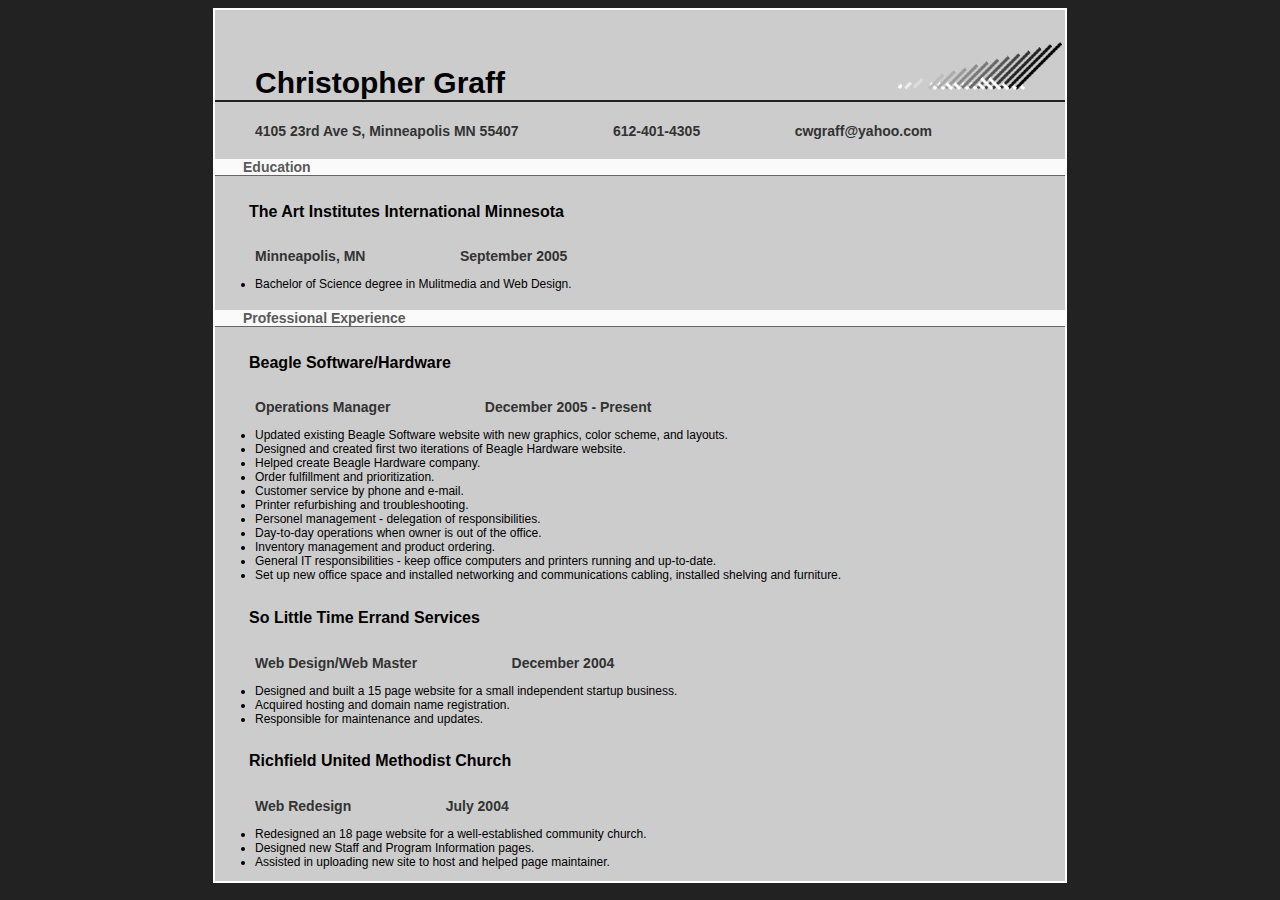
==== index.html @ a7fb1c81 "Upload" ====
<!DOCTYPE html>
<html>
  <head>
    <link rel="stylesheet" href="stylesheet.css">
  </head>
  <body>
  
  <div class="shell">
    <h1>Christopher Graff</h1>
    <div class="details">
      <h6>4105 23rd Ave S, Minneapolis MN 55407</h6>
      <h6>612-401-4305</h6>
      <h6>cwgraff@yahoo.com</h6>
    </div>



    <h4>Education</h4>
	
    <h5>The Art Institutes International Minnesota</h5>
    <div class="details">
      <h6>Minneapolis, MN</h6>
      <h6>September 2005</h6>
    </div>
      <ul>
        <li>Bachelor of Science degree in Mulitmedia and Web Design.</li>
      </ul>


    <h4>Professional Experience</h4>

    <h5>Beagle Software/Hardware</h5>
    <div class="details">
      <h6>Operations Manager</h6>
      <h6>December 2005 - Present</h6>
    </div>
      <ul>
  	    <li>Updated existing Beagle Software website with new graphics, color scheme, and layouts.</li>
        <li>Designed and created first two iterations of Beagle Hardware website.</li>
        <li>Helped create Beagle Hardware company.</li>
        <li>Order fulfillment and prioritization.</li>
        <li>Customer service by phone and e-mail.</li>
        <li>Printer refurbishing and troubleshooting.</li>
        <li>Personel management - delegation of responsibilities.</li>
        <li>Day-to-day operations when owner is out of the office.</li>
        <li>Inventory management and product ordering.</li>
        <li>General IT responsibilities - keep office computers and printers running and up-to-date.</li>
        <li>Set up new office space and installed networking and communications cabling, installed shelving and furniture.</li>
    </ul>
	
    <h5>So Little Time Errand Services</h5>
    <div class="details">
      <h6>Web Design/Web Master</h6>
      <h6>December 2004</h6>
    </div>
      <ul>
        <li>Designed and built a 15 page website for a small independent startup business.</li>
        <li>Acquired hosting and domain name registration.</li>
        <li>Responsible for maintenance and updates.</li>
      </ul>

    <h5>Richfield United Methodist Church</h5>
    <div class="details">
      <h6>Web Redesign</h6>
      <h6>July 2004</h6>
    </div>
      <ul>
        <li>Redesigned an 18 page website for a well-established community church.</li>
        <li>Designed new Staff and Program Information pages.</li>
        <li>Assisted in uploading new site to host and helped page maintainer.</li>
      </ul>
  </div>

	
  </body>
</html>
---- stylesheet.css ----
body {
  background-color: #222222;
  font-family: Arial, Verdana, sans-serif;
}

.shell {
  background-color: #cccccc;
  width: 850px;
  border: 2px solid #ffffff;
  margin-top: 0px;
  margin-right: auto;
  margin-left: auto;
}

.details {
  display: inline;
  text-align: right;
  padding-right: 40px;
  padding-top: 0px;
  margin-top: 0px;
}

h6 {
  display: inline;
  font-size: 14px;
  font-weight: bold;
  color: #333333;
  padding-right: 50px;
  padding-left: 40px;
}


h5 {
  color: #000000;
  font-size: 16px;
  font-weight: bold;
  padding-left: 34px;
}

h4 {
  color: #5a5a5a;
  background-color: #fafafa;
  border-bottom: 1px solid #666666;
  font-size: 14px;
  font-weight: bold;
  padding-left: 28px;
}


h3 {
  color: #000000;
  font-size: 14px;
  font-weight: bold;
  padding-left: 40px;
  margin: 0px;
}

h1 {
  color: #000000;
  border-bottom: 2px solid #222222;
  font-size: 30px;
  font-weight: bold;
  padding-left: 40px;
  padding-top: 36px;
  background-image: url('header_pic.jpg');
  background-position: right;
  background-repeat: no-repeat;
}
 
 ul {
  font-size: 12px;
 }
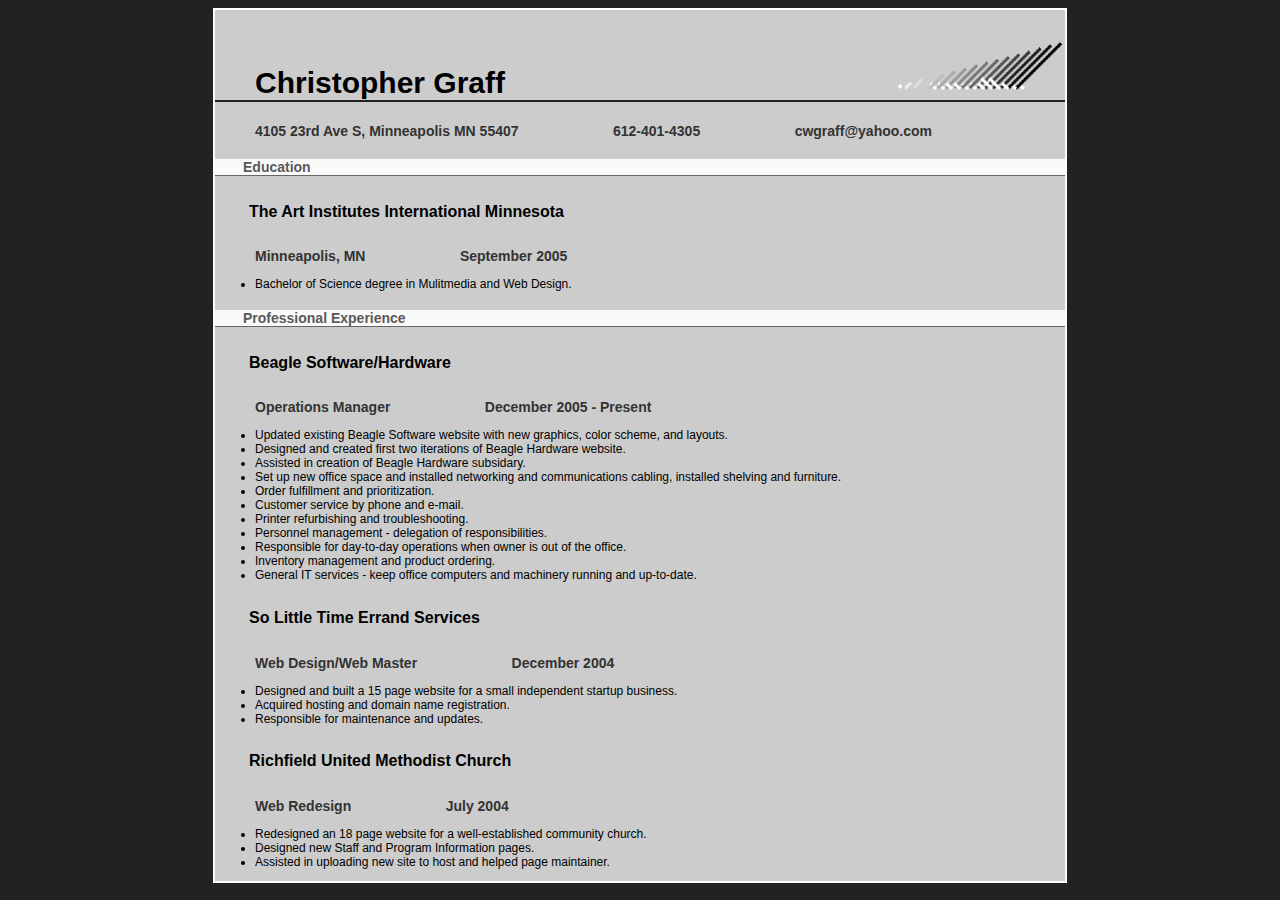
==== commit da739770: "upload" ====
--- a/index.html
+++ b/index.html
@@ -37,15 +37,15 @@
       <ul>
   	    <li>Updated existing Beagle Software website with new graphics, color scheme, and layouts.</li>
         <li>Designed and created first two iterations of Beagle Hardware website.</li>
-        <li>Helped create Beagle Hardware company.</li>
+        <li>Assisted in creation of Beagle Hardware subsidary.</li>
+        <li>Set up new office space and installed networking and communications cabling, installed shelving and furniture.</li>
         <li>Order fulfillment and prioritization.</li>
         <li>Customer service by phone and e-mail.</li>
         <li>Printer refurbishing and troubleshooting.</li>
-        <li>Personel management - delegation of responsibilities.</li>
-        <li>Day-to-day operations when owner is out of the office.</li>
+        <li>Personnel management - delegation of responsibilities.</li>
+        <li>Responsible for day-to-day operations when owner is out of the office.</li>
         <li>Inventory management and product ordering.</li>
-        <li>General IT responsibilities - keep office computers and printers running and up-to-date.</li>
-        <li>Set up new office space and installed networking and communications cabling, installed shelving and furniture.</li>
+        <li>General IT services - keep office computers and machinery running and up-to-date.</li>
     </ul>
 	
     <h5>So Little Time Errand Services</h5>
